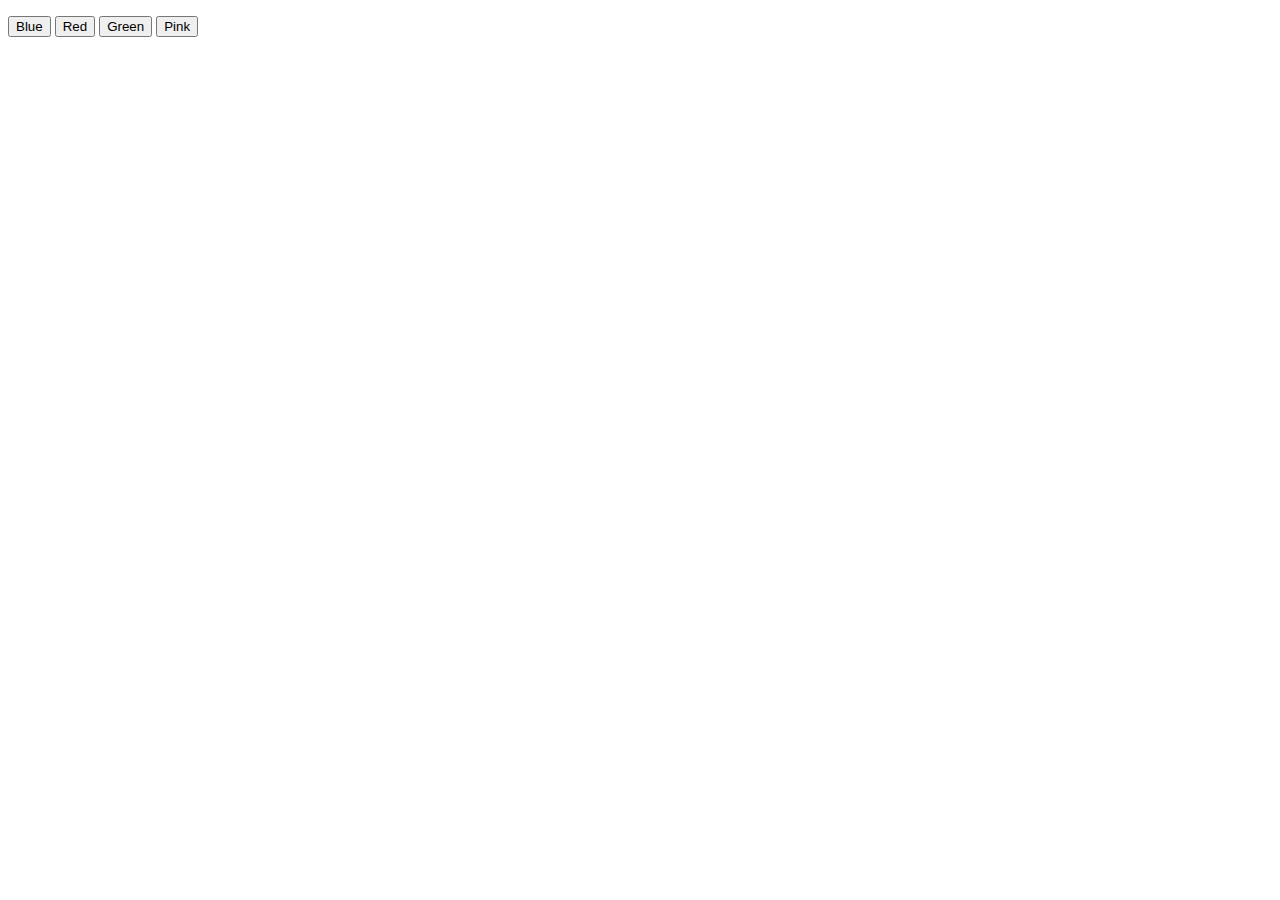
==== mod004-Lab001/index.html @ f2db21e8 "Mod004 Lab001 in process" ====
<!DOCTYPE html>
<html lang="en">
<head>
    <meta charset="UTF-8">
    <meta http-equiv="X-UA-Compatible" content="IE=edge">
    <meta name="viewport" content="width=device-width, initial-scale=1.0">
    <title>Document</title>
    <link rel="stylesheet" href="./css/main.css">
</head>
<body>
    <p id="caja"></p>
    <button>Blue</button>
    <button>Red</button>
    <button>Green</button>
    <button>Pink</button>

    <script src="./js/main.js"></script>
</body>
</html>
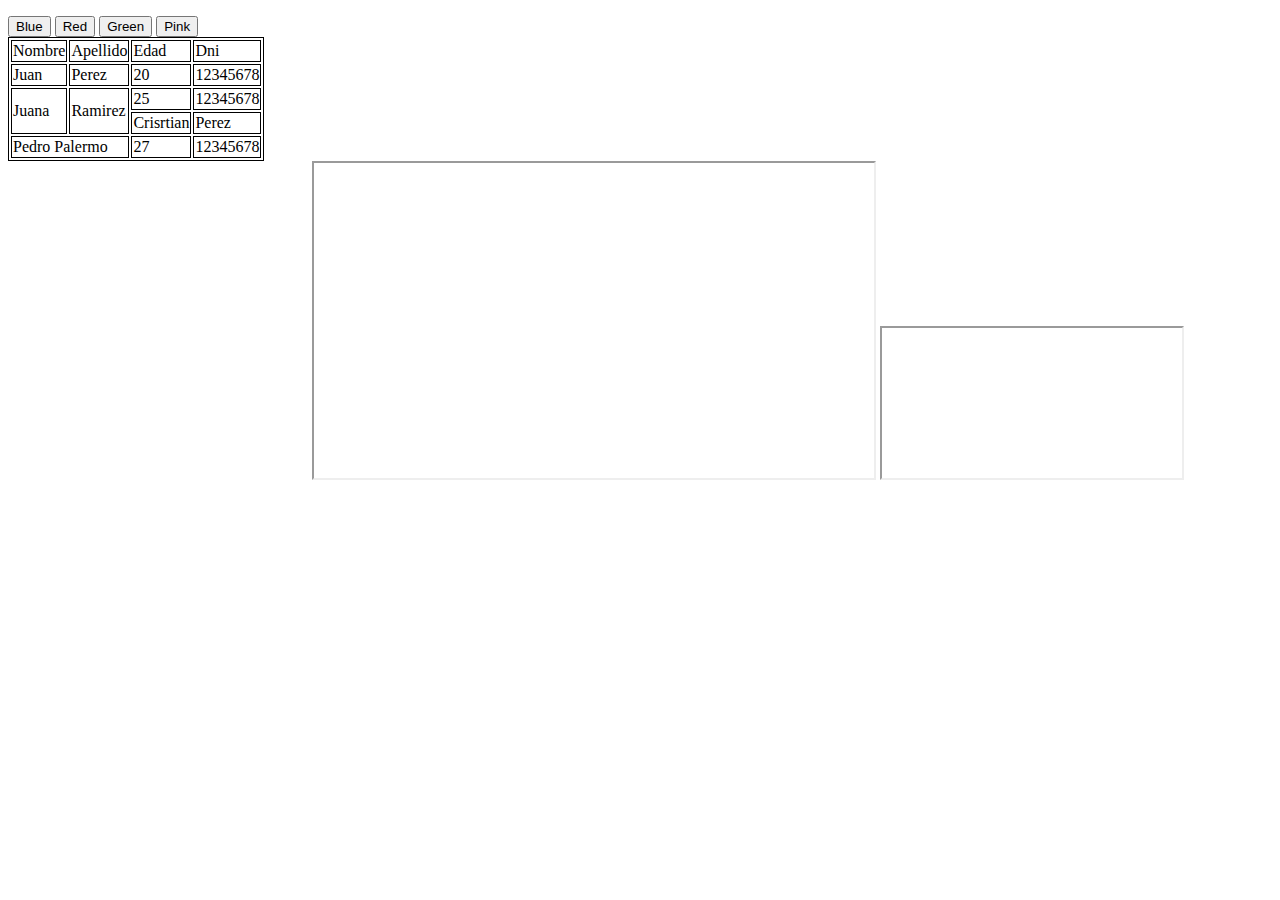
==== commit 1ff377cd: "retomando labs" ====
--- a/mod004-Lab001/index.html
+++ b/mod004-Lab001/index.html
@@ -13,7 +13,39 @@
     <button>Red</button>
     <button>Green</button>
     <button>Pink</button>
+    <table>
+        <tr>
+            <td>Nombre</td>
+            <td>Apellido</td>
+            <td>Edad</td>
+            <td>Dni</td>
+        </tr>
+        <tr>
+            <td>Juan</td>
+            <td>Perez</td>
+            <td>20</td>
+            <td>12345678</td>
+        </tr>
+        <tr>
+            <td rowspan="2">Juana</td>
+            <td rowspan="2">Ramirez</td>
+            <td>25</td>
+            <td>12345678</td>
+        </tr>
+        <tr>
+            <td>Crisrtian</td>
+            <td>Perez</td>
+        </tr>
+        <tr>
+            <td colspan="2">Pedro Palermo</td>
+            <td>27</td>
+            <td>12345678</td>
+        </tr>
+    </table>
+    <video src="https://drive.google.com/file/d/15DydraIKADUJ9YCzaj_Xz2aLvvoNS8fS/view?usp=sharing"></video>
+    <iframe width="560" height="315" src="https://www.youtube.com/embed/O65hAEyHPhg" title="YouTube video player" frameborder="50" allow="accelerometer; autoplay; clipboard-write; encrypted-media; gyroscope; picture-in-picture" allowfullscreen></iframe>
+    <iframe src="https://player.vimeo.com/video/498079075?title=0&portrait=0&byline=0&autoplay=1&muted=true" style="border:50;" loading="lazy" referrerpolicy="no-referrer-when-downgrade"></iframe>
 
-    <script src="./js/main.js"></script>
+    <!-- <script src="./js/main.js"></script> -->
 </body>
 </html>--- a/mod004-Lab001/css/main.css
+++ b/mod004-Lab001/css/main.css
@@ -0,0 +1,4 @@
+table, tr, td {
+    border: 1px solid black;
+}
+
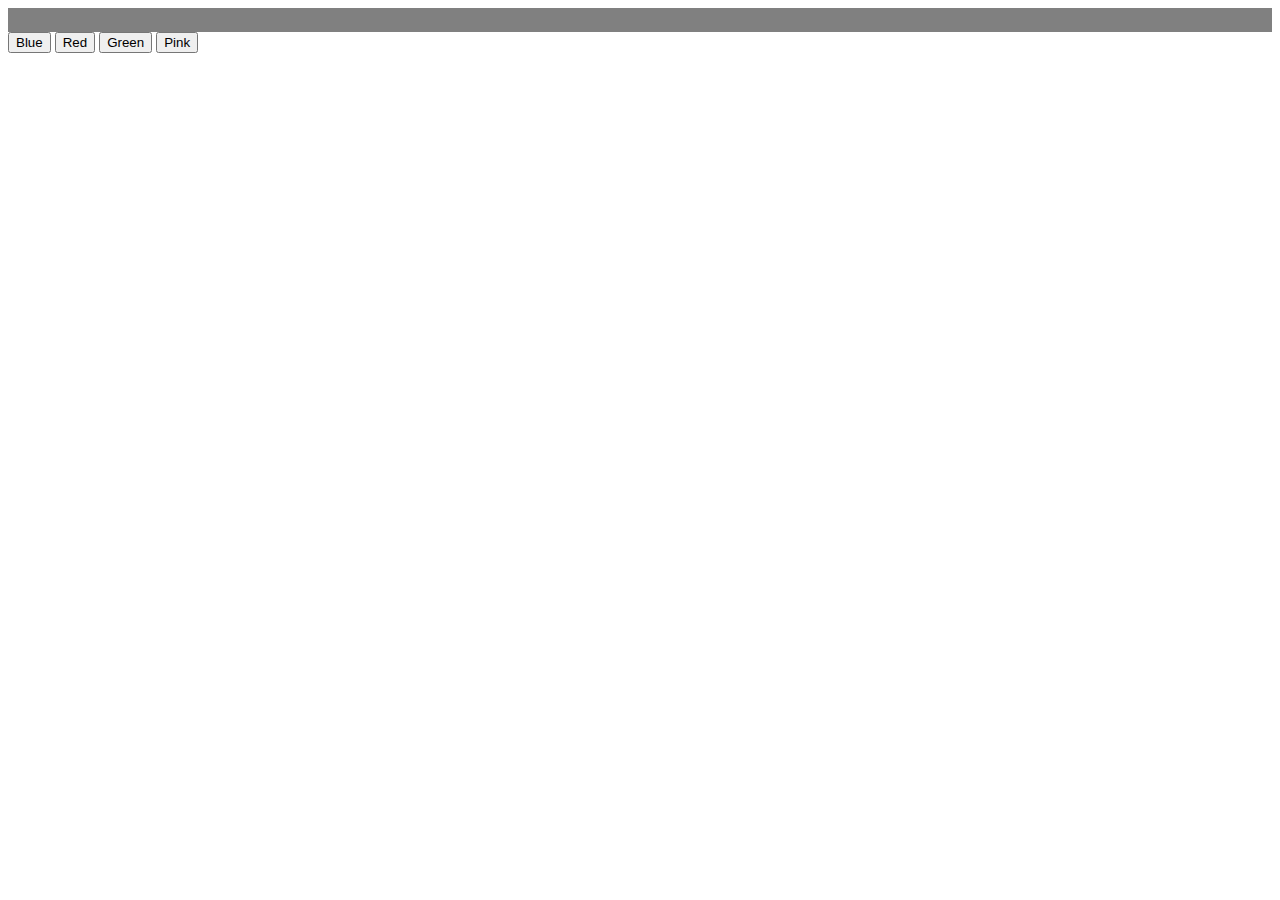
==== commit 253c511f: "mod004-Lab01 OK" ====
--- a/mod004-Lab001/index.html
+++ b/mod004-Lab001/index.html
@@ -1,5 +1,6 @@
 <!DOCTYPE html>
 <html lang="en">
+
 <head>
     <meta charset="UTF-8">
     <meta http-equiv="X-UA-Compatible" content="IE=edge">
@@ -7,45 +8,14 @@
     <title>Document</title>
     <link rel="stylesheet" href="./css/main.css">
 </head>
+
 <body>
-    <p id="caja"></p>
+    <div id="caja"></div>
     <button>Blue</button>
     <button>Red</button>
     <button>Green</button>
     <button>Pink</button>
-    <table>
-        <tr>
-            <td>Nombre</td>
-            <td>Apellido</td>
-            <td>Edad</td>
-            <td>Dni</td>
-        </tr>
-        <tr>
-            <td>Juan</td>
-            <td>Perez</td>
-            <td>20</td>
-            <td>12345678</td>
-        </tr>
-        <tr>
-            <td rowspan="2">Juana</td>
-            <td rowspan="2">Ramirez</td>
-            <td>25</td>
-            <td>12345678</td>
-        </tr>
-        <tr>
-            <td>Crisrtian</td>
-            <td>Perez</td>
-        </tr>
-        <tr>
-            <td colspan="2">Pedro Palermo</td>
-            <td>27</td>
-            <td>12345678</td>
-        </tr>
-    </table>
-    <video src="https://drive.google.com/file/d/15DydraIKADUJ9YCzaj_Xz2aLvvoNS8fS/view?usp=sharing"></video>
-    <iframe width="560" height="315" src="https://www.youtube.com/embed/O65hAEyHPhg" title="YouTube video player" frameborder="50" allow="accelerometer; autoplay; clipboard-write; encrypted-media; gyroscope; picture-in-picture" allowfullscreen></iframe>
-    <iframe src="https://player.vimeo.com/video/498079075?title=0&portrait=0&byline=0&autoplay=1&muted=true" style="border:50;" loading="lazy" referrerpolicy="no-referrer-when-downgrade"></iframe>
+    <script src="./js/main.js"></script>
+</body>
 
-    <!-- <script src="./js/main.js"></script> -->
-</body>
 </html>--- a/mod004-Lab001/css/main.css
+++ b/mod004-Lab001/css/main.css
@@ -1,4 +1,5 @@
-table, tr, td {
-    border: 1px solid black;
+#caja {
+    height: 24px;
+    background-color: grey;
 }
 
